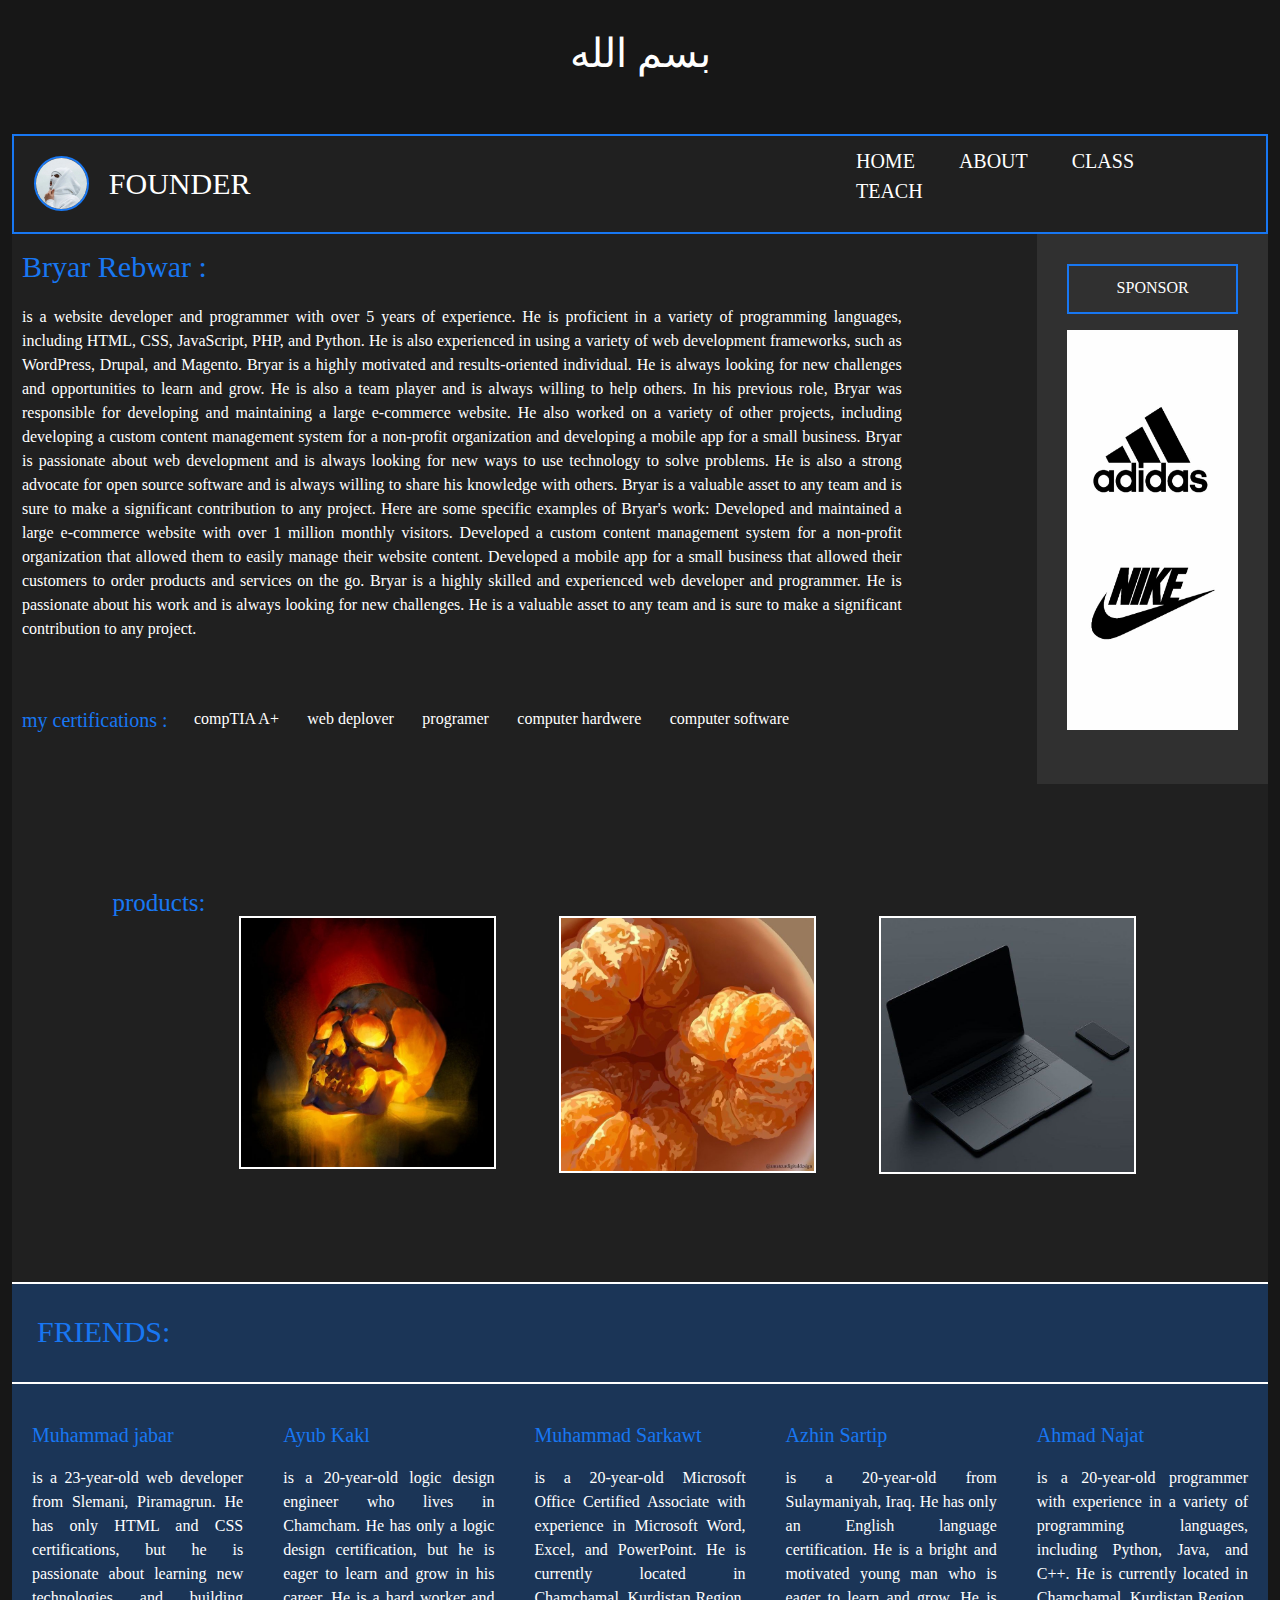
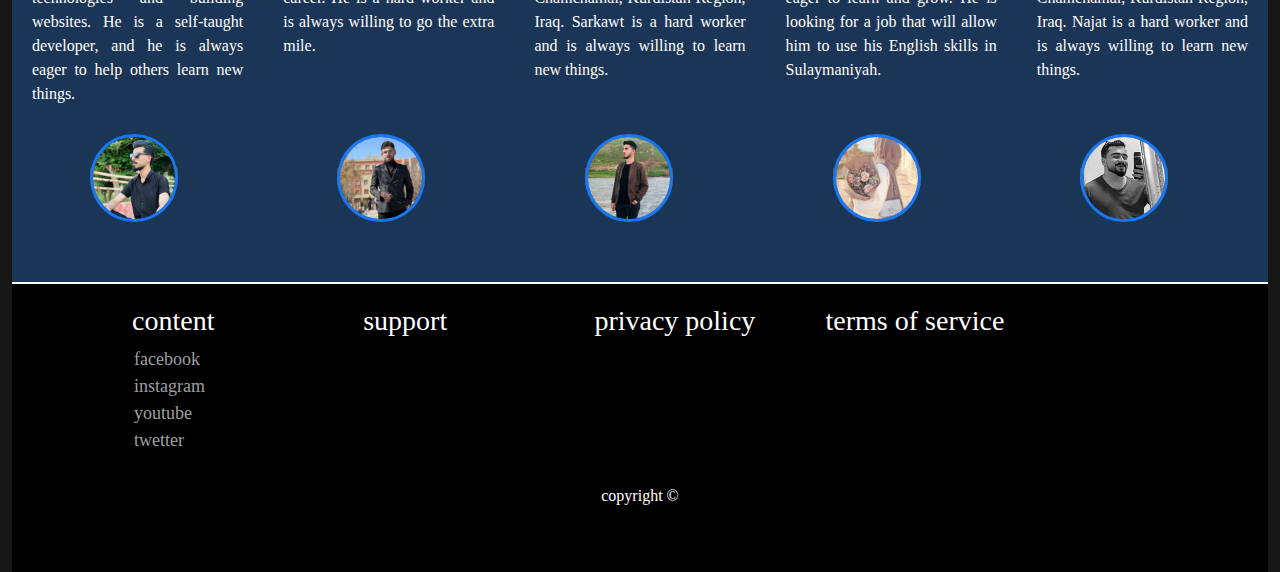
==== founder1.html @ d140935f "Add files via upload" ====
<html>
    <head>
            <title>Bryar.Rebwar</title>
            <link rel="stylesheet" href="founder1.css">
            <link href="https://cdn.jsdelivr.net/npm/bootstrap@5.2.3/dist/css/bootstrap.min.css" rel="stylesheet">
    </head>

    <body class="body" >
        <div class="container-fluid">

            <div class="islam">
                <h1 align="center">بسم اللە</h1></div>
                <br><br>



                
                <div class="banner1">
                    <div class="founderimg">
                        <img src="founder.jpg" class="founderimg1">

                    </div>

                    <div class="founder">
                        <p class="foundertext">founder</p>
                    </div>

                    <div class="navbar1">

                        <ul>
                            <li><a href="#" target="_blank"> HOME</li></a>
                            <li><a href="#" target="_blank">ABOUT</li></a>
                            <li><a href="#" target="_blank">CLASS</li></a>
                            <li><a href="#" target="_blank">TEACH</li></a>
                        </ul>
            
                    </div>






                </div>












                <div class="paragraph">
                    
                    <div class="paragraph1">
                        <p class="bryar">Bryar Rebwar :</p> <p> is a website developer and programmer with over 5 years of experience. He is proficient in a variety of programming languages, including HTML, CSS, JavaScript, PHP, and Python. He is also experienced in using a variety of web development frameworks, such as WordPress, Drupal, and Magento.
            
                        Bryar is a highly motivated and results-oriented individual. He is always looking for new challenges and opportunities to learn and grow. He is also a team player and is always willing to help others.
                        
                        In his previous role, Bryar was responsible for developing and maintaining a large e-commerce website. He also worked on a variety of other projects, including developing a custom content management system for a non-profit organization and developing a mobile app for a small business.
                        
                        Bryar is passionate about web development and is always looking for new ways to use technology to solve problems. He is also a strong advocate for open source software and is always willing to share his knowledge with others.
                        
                        Bryar is a valuable asset to any team and is sure to make a significant contribution to any project.
                        
                        Here are some specific examples of Bryar's work:
                        
                        Developed and maintained a large e-commerce website with over 1 million monthly visitors.
                        Developed a custom content management system for a non-profit organization that allowed them to easily manage their website content.
                        Developed a mobile app for a small business that allowed their customers to order products and services on the go.
                        Bryar is a highly skilled and experienced web developer and programmer. He is passionate about his work and is always looking for new challenges. He is a valuable asset to any team and is sure to make a significant contribution to any project.
                    </p>
                        <br><br>
                        <div class="certifications">
                        <p class="certification">my certifications :</p>

                        <li>compTIA A+</li>
                        <li>web deplover</li>
                        <li>programer</li>
                        <li>computer hardwere</li>
                        <li>computer software</li>
                    </ul>

                </div>






                    </div>





                    <div class="reklam">
                        <p class="reklam1">SPONSOR</p>
                        <img class="" src="reklam.jpg">
                    </div>







                    
                </div>



                <div class="work1">
                    <p class="product">products:</p>





                    <div class="workimg">
                        <img src="imagekala.JPG" class="workimage" alt="">
                    </div>
                    <div class="workimg">
                        <img src="imageP.JPG" class="workimage" alt="">
                    </div>
                    <div class="workimg">
                        <img src="imagecom.jpg" class="workimage" alt="">
                    </div>







                </div>


                <div class="friend0"><P class="friendd">FRIENDS:</P></div>
                <div class="friends">
                    <div class="friend">

                        <div class="part1">   
                    <p class="para"> <P class="name"> Muhammad jabar </P> is a 23-year-old web developer from Slemani, Piramagrun. He has only HTML and CSS certifications, but he is passionate about learning new technologies and building websites. He is a self-taught developer, and he is always eager to help others learn new things.</p>
                    </div>
                    
                    <br><br>
                    
                    <div class="part1">
                        <p class="para"> <p class="name"> Ayub Kakl </p> is a 20-year-old logic design engineer who lives in Chamcham. He has only a logic design certification, but he is eager to learn and grow in his career. He is a hard worker and is always willing to go the extra mile.</p>
                    </div>
                    
                    
                    <div class="part1">
                        <p class="para"> <p class="name"> Muhammad Sarkawt </p> is a 20-year-old Microsoft Office Certified Associate with experience in Microsoft Word, Excel, and PowerPoint. He is currently located in Chamchamal, Kurdistan Region, Iraq. Sarkawt is a hard worker and is always willing to learn new things.</p>
                    </div>
                    
                    
                    <div class="part1">
                        <p class="para"> <p class="name"> Azhin Sartip </p> is a 20-year-old from Sulaymaniyah, Iraq. He has only an English language certification. He is a bright and motivated young man who is eager to learn and grow. He is looking for a job that will allow him to use his English skills in Sulaymaniyah.</p>
                    </div>
                    
                    
                    
                    <div class="part1">
                        <p class="para"> <p class="name"> Ahmad Najat </p> is a 20-year-old programmer with experience in a variety of programming languages, including Python, Java, and C++. He is currently located in Chamchamal, Kurdistan Region, Iraq. Najat is a hard worker and is always willing to learn new things.</p>
                    </div>
                    
                    
                    </div>
                </div>


                <div class="wena">

                    <a href="" class="wena1"><img src="image7.jpg" class="wena2" title="link facebook"></a>
                    <a href="" class="wena1"><img src="imageA.jpg.png" class="wena2" title="link facebook" ></a>
                    <a href="" class="wena1"><img src="imageM.jpg" class="wena2" title="link facebook"></a>
                    <a href="" class="wena1"><img src="imageazhin.jpg" class="wena2" title="link facebook"></a>
                    <a href="" class="wena1"><img src="imageAH.JPG" class="wena2" title="link facebook"></a>
                
                </div>
                












                <div class="end">
                    <div class="end">


                        <div class="end1">
                        <h3 title="head">content</h3>
                        <ul>
                            <a href="https://www.facebook.com/" class="enda">
                            <li class="li">facebook</li>
                            </a>
                            <a href="https://www.instagram.com/" class="enda">
                            <li class="li">instagram</li>
                            </a>
                            <a href="https://www.youtube.com/" class="enda">
                            <li class="li">youtube</li>
                            </a>
                            <a href="https://twitter.com/i/flow/login" class="enda">
                            <li class="li">twetter</li>
                            </a>
                        </ul>
                        </div>
                        
                        
                        
                        <div class="end1">
                            <h3 title="head">support</h3>

                            </div>
                        
                        
                        
                        
                            <div class="end1">
                                <h3 title="head">privacy policy</h3>

                                </div>
                        
                        
                        
                        
                        
                                <div class="end1">
                                    <h3 title="head">terms of service</h3>
                                    <ul>

                                    </div>
                        

                        
                </div>
                </div>

                <div class="copy">
                    <br><br>
                    <p class="copy" title="copyright">copyright &copy;</p>
                    <br><br>
                    </div>





















        </div>
    </body>
</html>
---- founder1.css ----
*{
    margin: 0 ;
    padding: 0 ;
    font-family: calibri;
}
.body{
    background-color: #171717;
    color: #ffffff;
}
.islam{
    padding-top:30px ;
}
.banner1{
    display: flex;
    border: 2px solid;
    border-color: #1877f2;
    background-color: #202020;
    width: 100%;
    height: 100px;
}



.paragraph{
    display: flex;
    width: 100%;
    height: 550px ;
    background-color: #202020;
}


.reklam{

    padding: 30px;
    text-align: center;
    width: 20%;
    height: 550px;
    background-color: #303030;
}


.work1{
    width: 100%;
    height: 500px;
    background-color: #202020;
}

.friends{
    width: 100%;
    height: 350px;
    background-color: #606060;
}



.end{
    width: 100%;
    height: 500px;
    background-color: #707070;
}











.founderimg{
    width: 12%;
    margin: 20px;
}

.founderimg1{

    border: 2px solid #1877f2;
    border-radius: 50%;
    width: 100%;
}
.founder{
    width: 10%;
    height: 100px;
}
.foundertext{
    text-transform:uppercase;
    font-size: 30px;
    margin-top: 25px;
}

.foundertext:hover{
    color: #1877f2;
}














.navbar1 {
    width: 100%;
    margin-left:550px;
    padding: 20px;
    display : flex;
    align-items: center;
    justify-content: space-between;

}
.navbar1 ul li {
    list-style : none;
    display:inline-block;
    margin:0 20px ;
    position: relative;
}
.navbar1 ul li a{
    font-size: 20px;
    text-decoration: none;
    color: white;
    text-transform: uppercase;
}
.navbar1 ul li::after {
    content:'';
    height: 2px;
    width: 0%;
    background: #1877f2;
    position: absolute;
    left: 0;
    bottom: -10%;
    transition: 0.5s;
}
.navbar1 ul li:hover:after {
width: 100%;
    
}





















.paragraph1{
    margin-right: 10%;
    background-color: #202020;
    text-align: justify;
    color: #ffffff;
    padding: 10px;
    width: 80%  ;
}

.reklam1{
    border: 2px solid;
    border-color: #1877f2;
    width: 100%;
    height: 50px;
    padding-top:10px ;
}
.reklam img{
    width: 100%;
    height: 400px;
}

.certification{

    float: left;
    color: #1877f2;
    font-size: 20px;
}

.certifications li{
    
    margin:2px ;
    margin-left: 3%;
    display: flex;
    float: left;

}
.bryar{
    font-size: 30px;
    color: #1877f2;
}




















.work1{
    padding: 8%;
    display: flex;
    border-bottom: 2px solid;


}
.workimg{
    margin: 3%;
    width: 27%;
    height: 100px;
    background-color: #1877f2;
}
.product{
    color: #1877f2;
    font-size:25px;
    width: 10%;
}
.workimage{
    border: 2px solid;
    width: 100%;
}


























.friend0{
    width: 100%;
    height: 100px;
    border-bottom: 2px solid ;
    background-color: #1b3557;
}

.friendd:hover{
    color: #ffffff;
}
.friendd{ width: 30px;
    color: #1877f2;
    padding: 25px;
    font-size: 30px;
}

.friend{
    height: 350px;
    width: 100%;
    background-color: #1b3557;
    display: flex;
    float: left;
    
}

.part1{
    padding:20px;
    width: 40%;
    height: 350px;
    text-align: justify;
    color: #ffffff;

}
.name{
    color: #1877f2;
    text-decoration: none;
    font-size: 20px;
}
.name:hover{
    color: #ffffff;
}














.wena{

    width: 100%;
    height: 150px;
    background-color: #1b3557;
    border-bottom: 2px solid ;
}

.wena1{
    background-color: #505050;
    margin: 6.2%;
}
.wena2{
    border: 3px solid;
    border-color: #1877f2;
    width: 7%;
    border-radius: 50%;
}



















.end1{
    color: #ffffff;
    padding: 20px;
    font-size: 20px;
    width: 20%;
    height: 20%;


    
}


.li{
    margin-left: -30px;
    list-style: none;
    font-size:large ;

}
.enda{
    text-decoration: none;
    color:#9f9f9f;
}
.end{
    background-color: #000000;
    padding-left: 50px;
    width: 100%;
    height: 200px;
    float:left;
    display: flex;


}

.copy{
    color: #ffffff;
    text-align: center;
    background-color: #000000;
}
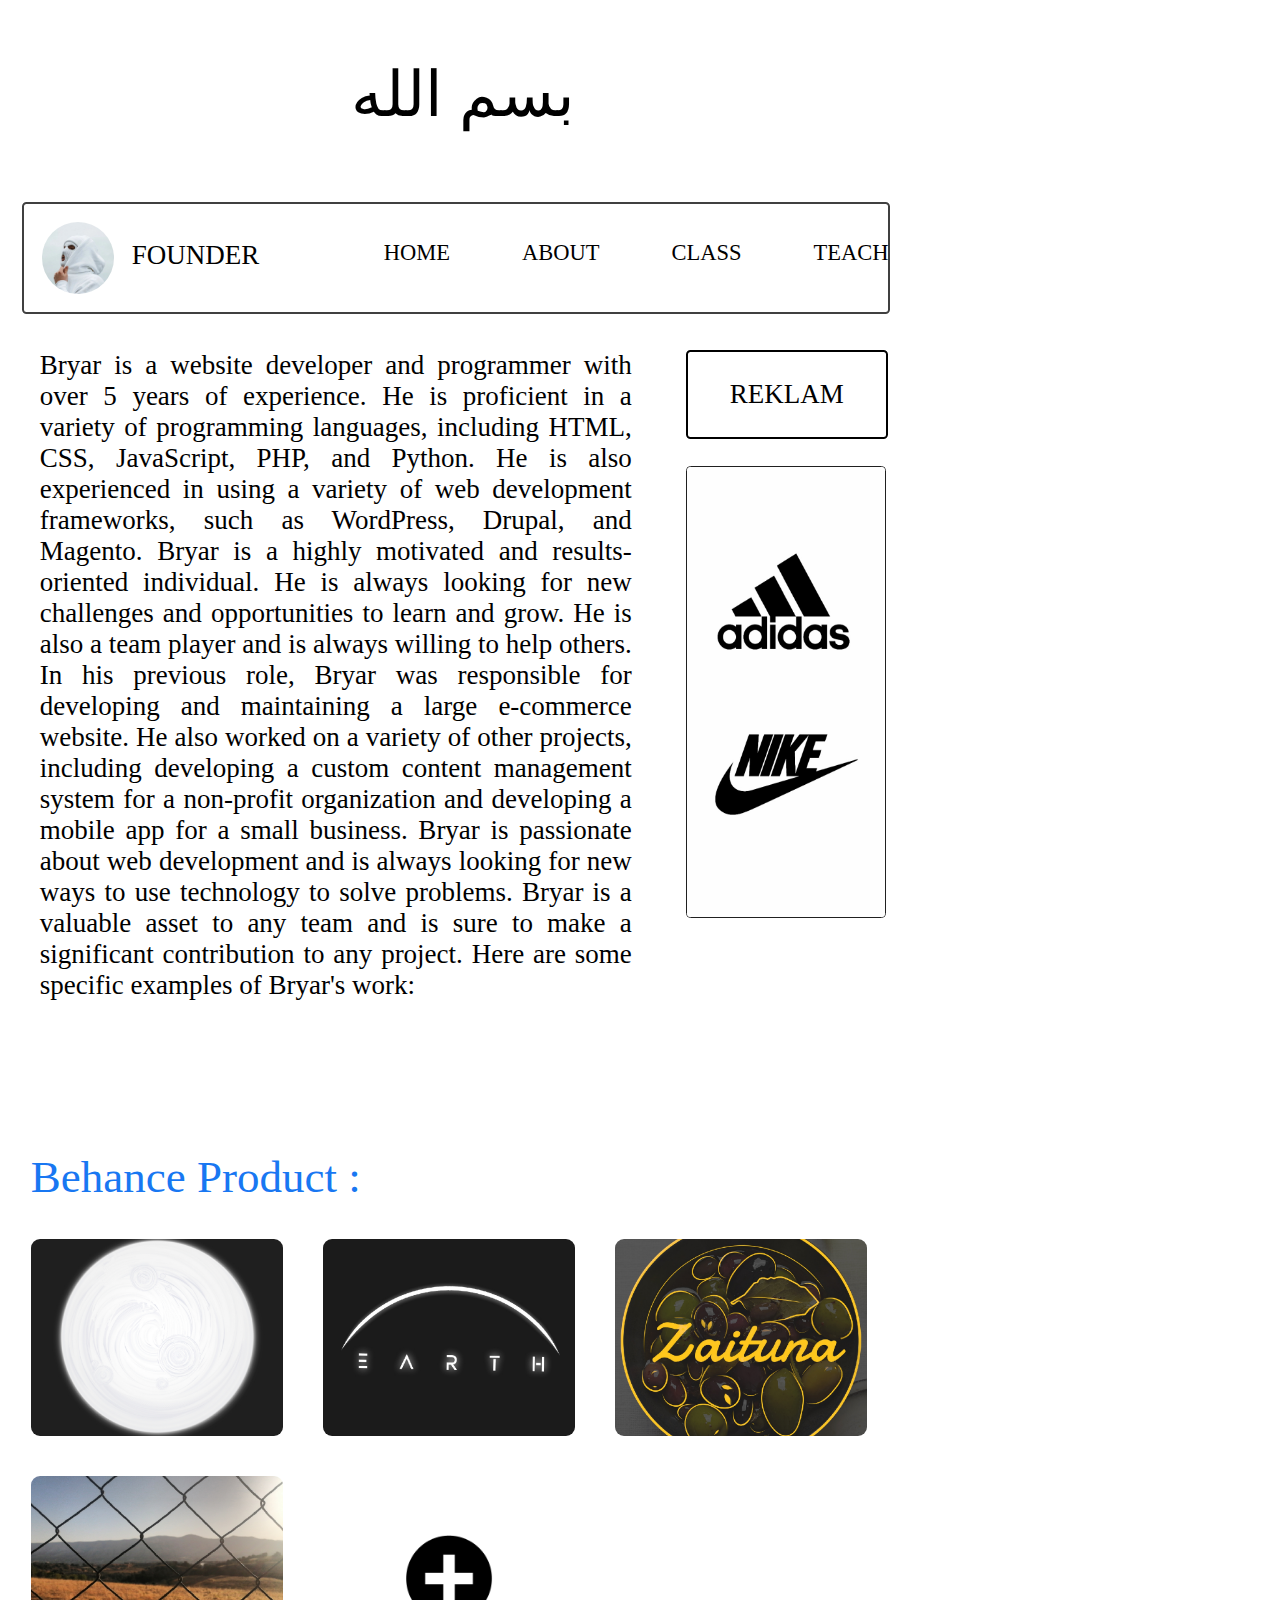
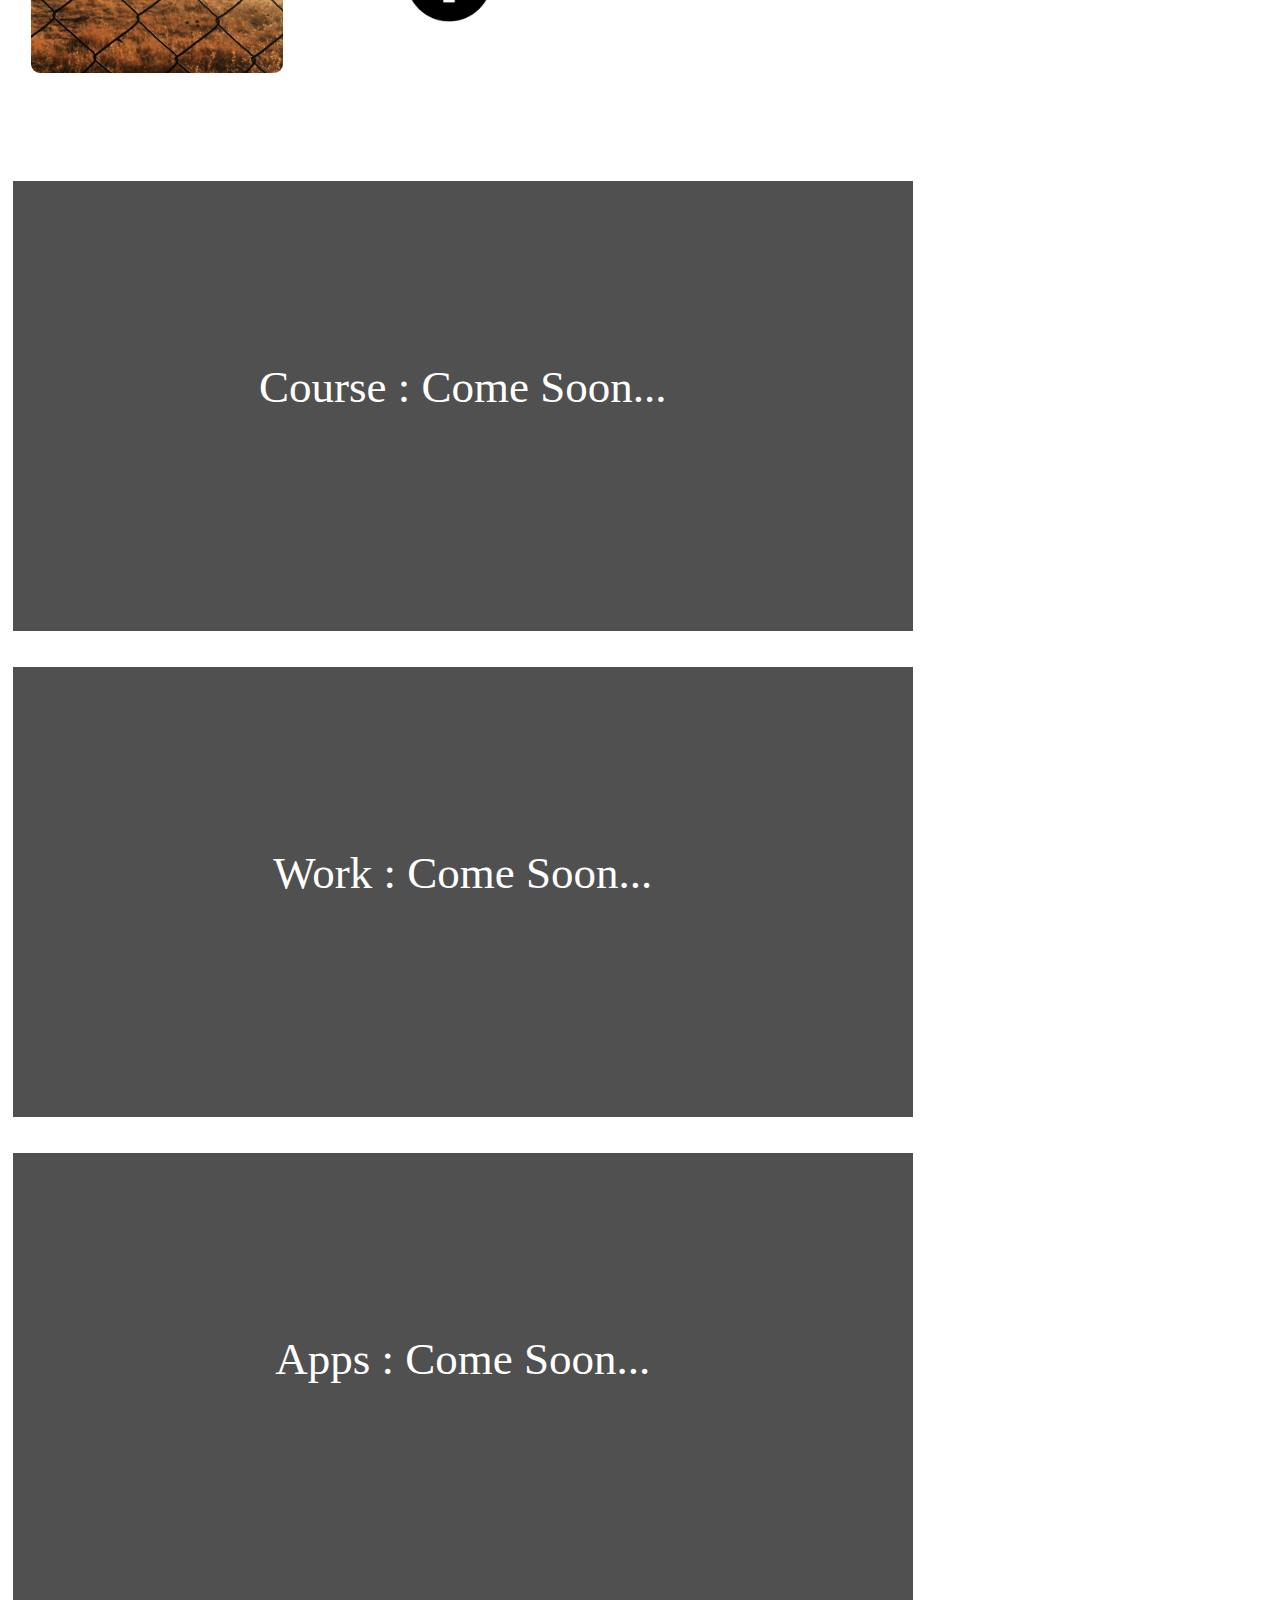
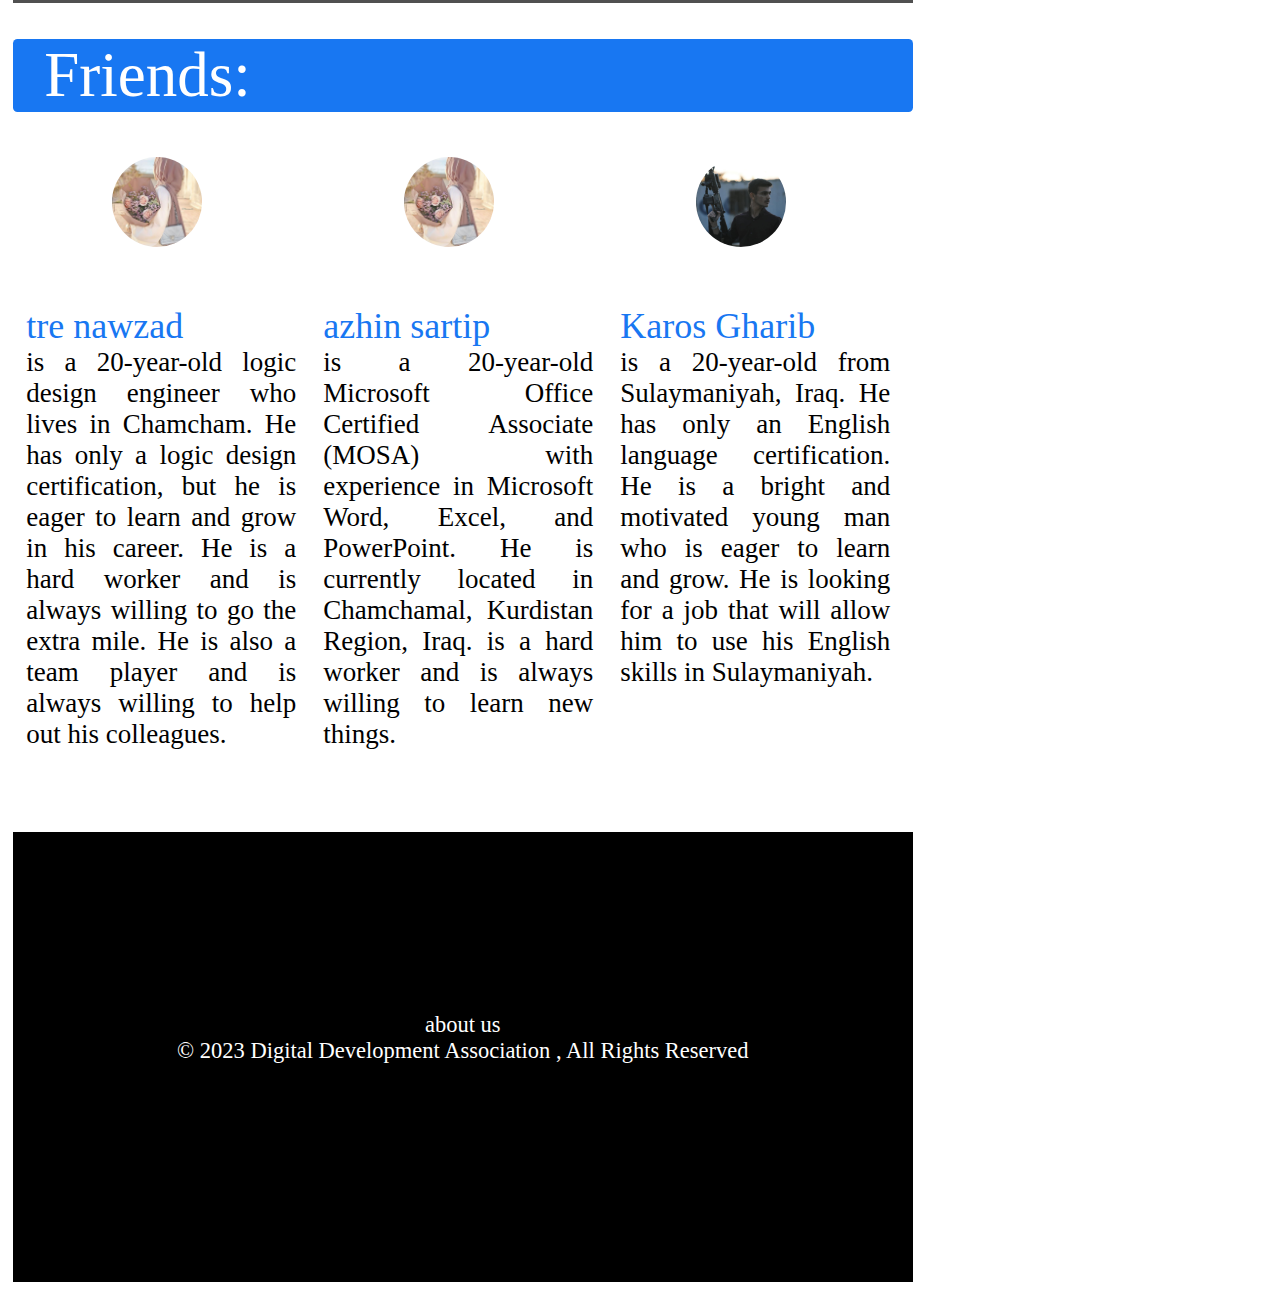
==== commit eafb9658: "Add files via upload" ====
--- a/founder1.html
+++ b/founder1.html
@@ -1,107 +1,183 @@
-<html>
-    <head>
-            <title>Bryar.Rebwar</title>
-            <link rel="stylesheet" href="founder1.css">
-            <link href="https://cdn.jsdelivr.net/npm/bootstrap@5.2.3/dist/css/bootstrap.min.css" rel="stylesheet">
-    </head>
-
-    <body class="body" >
-        <div class="container-fluid">
-
-            <div class="islam">
-                <h1 align="center">بسم اللە</h1></div>
-                <br><br>
-
-
-
-                
-                <div class="banner1">
-                    <div class="founderimg">
-                        <img src="founder.jpg" class="founderimg1">
+<!DOCTYPE html>
+<html lang="ku">
+<head>
+    <meta charset="UTF-8">
+    <link rel="stylesheet" href="founder1.css">
+    <meta name="viewport" content="width=device-width, initial-scale=1.0">
+    <title>Document</title>
+</head>
+<body class="body1">
+    <div class="body2">
+
+
+
+
+
+
+
+
+
+
+        <div class="islam">
+            <p class="h1">بسم اللە</p>
+        </div>
+
+
+
+
+
+
+
+
+
+
+
+
+
+
+
+
+
+        <div class="banner1">
+            <div class="logo">
+                <a href="#"><img src="founder.jpg" title="وێنە"></a>
+            </div>
+
+
+
+            <div class="founder1">
+                <a href=""><p>founder</p></a>
+            </div>
+
+
+
+            <div class="navbar1">
+                <ul>
+                    <li><a href="#" target="_blank"> HOME</li></a>
+                    <li><a href="#" target="_blank">ABOUT</li></a>
+                    <li><a href="#" target="_blank">CLASS</li></a>
+                    <li><a href="#" target="_blank">TEACH</li></a>
+                </ul>
+            </div>
+
+
+
+        </div>
+
+
+
+
+
+
+
+        <div class="paragraph1" title="زانیاری کەسی">
+
+            <p>
+                Bryar is a website developer and programmer with over 5 years of experience. He is proficient in a variety of programming languages, including HTML, CSS, JavaScript, PHP, and Python. He is also experienced in using a variety of web development frameworks, such as WordPress, Drupal, and Magento.
+                
+                Bryar is a highly motivated and results-oriented individual. He is always looking for new challenges and opportunities to learn and grow. He is also a team player and is always willing to help others.
+                
+                In his previous role, Bryar was responsible for developing and maintaining a large e-commerce website. He also worked on a variety of other projects, including developing a custom content management system for a non-profit organization and developing a mobile app for a small business.
+                
+                Bryar is passionate about web development and is always looking for new ways to use technology to solve problems.
+                
+                Bryar is a valuable asset to any team and is sure to make a significant contribution to any project.
+                
+                Here are some specific examples of Bryar's work:
+            </p>
+
+
+
+
+                <div class="reklam">
+                    <p title="ووشە">reklam</p>
+                    <a href="#" target="_blank">
+                    <img src="reklam.jpg" title="ریکلام">
+                    </a>
 
                     </div>
 
-                    <div class="founder">
-                        <p class="foundertext">founder</p>
-                    </div>
-
-                    <div class="navbar1">
-
-                        <ul>
-                            <li><a href="#" target="_blank"> HOME</li></a>
-                            <li><a href="#" target="_blank">ABOUT</li></a>
-                            <li><a href="#" target="_blank">CLASS</li></a>
-                            <li><a href="#" target="_blank">TEACH</li></a>
-                        </ul>
-            
-                    </div>
-
-
-
-
-
-
-                </div>
-
-
-
-
-
-
-
-
-
-
-
-
-                <div class="paragraph">
+
+
+
+
                     
-                    <div class="paragraph1">
-                        <p class="bryar">Bryar Rebwar :</p> <p> is a website developer and programmer with over 5 years of experience. He is proficient in a variety of programming languages, including HTML, CSS, JavaScript, PHP, and Python. He is also experienced in using a variety of web development frameworks, such as WordPress, Drupal, and Magento.
-            
-                        Bryar is a highly motivated and results-oriented individual. He is always looking for new challenges and opportunities to learn and grow. He is also a team player and is always willing to help others.
+            </div>
+
+
+
+
+            <div class="product1">
+                <p title="text" >behance product :</p>
+                <img title="وێنە" class="product1img" src="moon.jpg" alt="">
+                <img title="وێنە" class="product1img" src="earth.jpg" alt="">
+                <img title="وێنە" class="product1img" src="zaituna.jpg" alt="">
+                <img title="وێنە" class="product1img" src="kurdistan.jpg" alt="">
+                <a href="https://www.behance.net/bryarr180"><img  src="plus.jpg" title="زیاتر ببینە" ></a>
+            </div>
+
+
+        
+            <div class="course">
+                <P>course : come soon...</P>
+            </div>
+            <br><br>
+
+
+            <div class="course">
+                <P>work : come soon...</P>
+            </div>
+            <br><br>
+
+
+            <div class="course">
+                <P>apps : come soon...</P>
+            </div>
+            <br><br>
+
+
+
+
+
+
+
+
+
+            <div class="friendtext"><p> &nbsp; friends:</p></div>
+            <div class="friend">
+
+
+                <img src="imageazhin.jpg" title="وێنە">
+                <img src="imageazhin.jpg" title="وێنە">
+                <img src="imageK.jpg" title="وێنە">
+
+            </div>
+
+                    <div class="friendsp">
+                            
+                        <div class="part1">
+    <p class="para"> <p class="name">tre nawzad</p> is a 20-year-old logic design engineer who lives in Chamcham. He has only a logic design certification, but he is eager to learn and grow in his career. He is a hard worker and is always willing to go the extra mile. He is also a team player and is always willing to help out his colleagues.</p>
+
+                        </div>
+
+
+                        <div class="part1">
+    <p class="para"> <p class="name"> azhin sartip</p> is a 20-year-old Microsoft Office Certified Associate (MOSA) with experience in Microsoft Word, Excel, and PowerPoint. He is currently located in Chamchamal, Kurdistan Region, Iraq. is a hard worker and is always willing to learn new things.</p>
+                        </div>
+
+
+                        <div class="part1">
+                         <p class="para"> <p class="name"> Karos Gharib </p> is a 20-year-old from Sulaymaniyah, Iraq. He has only an English language certification. He is a bright and motivated young man who is eager to learn and grow. He is looking for a job that will allow him to use his English skills in Sulaymaniyah.</p>
+                        </div>
+
+
                         
-                        In his previous role, Bryar was responsible for developing and maintaining a large e-commerce website. He also worked on a variety of other projects, including developing a custom content management system for a non-profit organization and developing a mobile app for a small business.
-                        
-                        Bryar is passionate about web development and is always looking for new ways to use technology to solve problems. He is also a strong advocate for open source software and is always willing to share his knowledge with others.
-                        
-                        Bryar is a valuable asset to any team and is sure to make a significant contribution to any project.
-                        
-                        Here are some specific examples of Bryar's work:
-                        
-                        Developed and maintained a large e-commerce website with over 1 million monthly visitors.
-                        Developed a custom content management system for a non-profit organization that allowed them to easily manage their website content.
-                        Developed a mobile app for a small business that allowed their customers to order products and services on the go.
-                        Bryar is a highly skilled and experienced web developer and programmer. He is passionate about his work and is always looking for new challenges. He is a valuable asset to any team and is sure to make a significant contribution to any project.
-                    </p>
-                        <br><br>
-                        <div class="certifications">
-                        <p class="certification">my certifications :</p>
-
-                        <li>compTIA A+</li>
-                        <li>web deplover</li>
-                        <li>programer</li>
-                        <li>computer hardwere</li>
-                        <li>computer software</li>
-                    </ul>
-
-                </div>
-
-
-
-
-
-
-                    </div>
-
-
-
-
-
-                    <div class="reklam">
-                        <p class="reklam1">SPONSOR</p>
-                        <img class="" src="reklam.jpg">
-                    </div>
+
+
+                        </div>
+
+
+
 
 
 
@@ -110,171 +186,33 @@
 
 
                     
-                </div>
-
-
-
-                <div class="work1">
-                    <p class="product">products:</p>
-
-
-
-
-
-                    <div class="workimg">
-                        <img src="imagekala.JPG" class="workimage" alt="">
-                    </div>
-                    <div class="workimg">
-                        <img src="imageP.JPG" class="workimage" alt="">
-                    </div>
-                    <div class="workimg">
-                        <img src="imagecom.jpg" class="workimage" alt="">
-                    </div>
-
-
-
-
-
-
-
-                </div>
-
-
-                <div class="friend0"><P class="friendd">FRIENDS:</P></div>
-                <div class="friends">
-                    <div class="friend">
-
-                        <div class="part1">   
-                    <p class="para"> <P class="name"> Muhammad jabar </P> is a 23-year-old web developer from Slemani, Piramagrun. He has only HTML and CSS certifications, but he is passionate about learning new technologies and building websites. He is a self-taught developer, and he is always eager to help others learn new things.</p>
-                    </div>
-                    
-                    <br><br>
-                    
-                    <div class="part1">
-                        <p class="para"> <p class="name"> Ayub Kakl </p> is a 20-year-old logic design engineer who lives in Chamcham. He has only a logic design certification, but he is eager to learn and grow in his career. He is a hard worker and is always willing to go the extra mile.</p>
-                    </div>
-                    
-                    
-                    <div class="part1">
-                        <p class="para"> <p class="name"> Muhammad Sarkawt </p> is a 20-year-old Microsoft Office Certified Associate with experience in Microsoft Word, Excel, and PowerPoint. He is currently located in Chamchamal, Kurdistan Region, Iraq. Sarkawt is a hard worker and is always willing to learn new things.</p>
-                    </div>
-                    
-                    
-                    <div class="part1">
-                        <p class="para"> <p class="name"> Azhin Sartip </p> is a 20-year-old from Sulaymaniyah, Iraq. He has only an English language certification. He is a bright and motivated young man who is eager to learn and grow. He is looking for a job that will allow him to use his English skills in Sulaymaniyah.</p>
-                    </div>
-                    
-                    
-                    
-                    <div class="part1">
-                        <p class="para"> <p class="name"> Ahmad Najat </p> is a 20-year-old programmer with experience in a variety of programming languages, including Python, Java, and C++. He is currently located in Chamchamal, Kurdistan Region, Iraq. Najat is a hard worker and is always willing to learn new things.</p>
-                    </div>
-                    
-                    
-                    </div>
-                </div>
-
-
-                <div class="wena">
-
-                    <a href="" class="wena1"><img src="image7.jpg" class="wena2" title="link facebook"></a>
-                    <a href="" class="wena1"><img src="imageA.jpg.png" class="wena2" title="link facebook" ></a>
-                    <a href="" class="wena1"><img src="imageM.jpg" class="wena2" title="link facebook"></a>
-                    <a href="" class="wena1"><img src="imageazhin.jpg" class="wena2" title="link facebook"></a>
-                    <a href="" class="wena1"><img src="imageAH.JPG" class="wena2" title="link facebook"></a>
-                
-                </div>
-                
-
-
-
-
-
-
-
-
-
-
-
-
-                <div class="end">
-                    <div class="end">
-
-
-                        <div class="end1">
-                        <h3 title="head">content</h3>
-                        <ul>
-                            <a href="https://www.facebook.com/" class="enda">
-                            <li class="li">facebook</li>
-                            </a>
-                            <a href="https://www.instagram.com/" class="enda">
-                            <li class="li">instagram</li>
-                            </a>
-                            <a href="https://www.youtube.com/" class="enda">
-                            <li class="li">youtube</li>
-                            </a>
-                            <a href="https://twitter.com/i/flow/login" class="enda">
-                            <li class="li">twetter</li>
-                            </a>
-                        </ul>
-                        </div>
-                        
-                        
-                        
-                        <div class="end1">
-                            <h3 title="head">support</h3>
-
-                            </div>
-                        
-                        
-                        
-                        
-                            <div class="end1">
-                                <h3 title="head">privacy policy</h3>
-
-                                </div>
-                        
-                        
-                        
-                        
-                        
-                                <div class="end1">
-                                    <h3 title="head">terms of service</h3>
-                                    <ul>
-
-                                    </div>
-                        
-
-                        
-                </div>
-                </div>
-
-                <div class="copy">
-                    <br><br>
-                    <p class="copy" title="copyright">copyright &copy;</p>
-                    <br><br>
-                    </div>
-
-
-
-
-
-
-
-
-
-
-
-
-
-
-
-
-
-
-
-
-
-        </div>
-    </body>
+
+
+
+
+
+
+                        <div class="end">
+                        <p>about us <br> © 2023 Digital Development Association , All Rights Reserved</p>
+                        </div>
+
+
+
+    </div>
+
+
+
+
+
+
+
+
+
+
+
+
+
+
+    </div>
+</body>
 </html>--- a/founder1.css
+++ b/founder1.css
@@ -3,401 +3,290 @@
     padding: 0 ;
     font-family: calibri;
 }
-.body{
-    background-color: #171717;
+.body1{
+
+    color: #000000;
+    padding: 1% ;
+}
+
+
+.islam{
+    text-align: center;
+
+    width: 100dvh;
+    height: 20vh;
+
+}
+
+.h1{
+    padding: 5dvh;
+    font-size: 7dvh;
+}
+
+
+
+
+
+
+
+
+
+
+
+.banner1{
+    margin: 1dvh;
+    border-radius: 0.5dvh;
+    border:0.3dvh solid #404040;
+    background-color: #ffffff;
+    width: 96dvh;
+    height: 12dvh;
+    display: flex;
+}
+
+.logo{
+
+    width: 12dvh;
+    height: 12dvh;
+}
+.logo a img {
+
+    border-radius: 50dvh;
+    margin: 2dvh;
+    width: 8dvh;
+    height: 8dvh;
+}
+
+.founder1{
+    width: 16dvh;
+    font-size: 3dvh;
+    text-transform:uppercase;
+    padding-top:4dvh ;
+
+
+}
+.founder1 a{
+    text-decoration:none;
+    color:#000000;
+}
+.founder1 a:hover{
+    color: #1877f2;
+}
+
+
+
+
+.navbar1{
+    margin-left: auto;
+    width: 60dvh;
+}
+.navbar1 ul a{
+    text-decoration: none;
+    color: #000000;
+    font-size: 2.5dvh;
+
+}
+.navbar1 ul{
+    display: flex;
+    float: left;
+    list-style: none;
+    justify-content:space-between;
+
+}
+.navbar1 li{
+    margin: 4dvh 4dvh;
+
+}
+
+
+.navbar1 a:hover{
+    color: #1877f2;
+}
+
+
+
+
+
+
+.course{
+    background-color: #505050;
+    width: 100dvh;
+    height: 50dvh;text-align: center;
     color: #ffffff;
-}
-.islam{
-    padding-top:30px ;
-}
-.banner1{
-    display: flex;
-    border: 2px solid;
-    border-color: #1877f2;
-    background-color: #202020;
-    width: 100%;
-    height: 100px;
-}
-
-
-
-.paragraph{
-    display: flex;
-    width: 100%;
-    height: 550px ;
-    background-color: #202020;
-}
-
-
-.reklam{
-
-    padding: 30px;
+
+}
+.course p{
+    padding-top: 20dvh;
+    font-size: 5dvh;
+    text-transform: capitalize;
+}
+
+
+
+
+
+
+
+
+
+
+
+
+
+
+
+
+
+
+
+
+.paragraph1{
+    display: flex;
+    width: 100dvh;
+    height: 90dvh;
+    
+
+}
+.paragraph1 p{
+
+    text-align: justify;
+    font-size: 3dvh;
+    width: 70dvh;
+    padding: 3dvh;
+}
+.paragraph1 .reklam{
+    width: 30dvh;
+    height: 90dvh;
+}
+
+
+
+
+
+
+
+
+
+
+
+.reklam img{
+    border-radius: 0.5dvh;
+    border: 0.2dvh solid #202020;
+    background-color: #000000;
+    width: 22dvh;
+    height: 50dvh;
+    margin: 3dvh;
+}
+.reklam p{
+    border: 0.3dvh solid #000000;
+    border-radius: 0.5dvh;
+    width: 16dvh;
     text-align: center;
-    width: 20%;
-    height: 550px;
-    background-color: #303030;
-}
-
-
-.work1{
-    width: 100%;
-    height: 500px;
-    background-color: #202020;
-}
-
-.friends{
-    width: 100%;
-    height: 350px;
-    background-color: #606060;
-}
+    text-transform: uppercase;
+    margin-top: 3dvh;
+    margin-left: 3dvh;
+}
+
+
+
+
+
+
+
+
+
+
+
+.product1{
+
+    width: 100dvh;
+    height: 70dvh;
+}
+.product1 p{
+    margin: 2dvh;
+    color: #1877f2;
+    text-transform: capitalize;
+    font-size: 5dvh;
+}
+
+
+.product1 img{
+
+    border-radius: 1dvh;
+    width: 28dvh;
+    margin: 2dvh;
+}
+
+
+
+
+
+
+
+
+.friend{
+    width: 100dvh;
+    height: 20dvh;
+}
+.friend p{
+    margin: 30dvh;
+    font-size: 5dvh;
+    text-transform:capitalize;
+}
+
+.friend img{
+    
+    width: 10dvh;
+    border-radius: 50dvh;
+    margin: 5dvh 11dvh;
+
+}
+
+.friendsp{
+    
+    width: 100dvh;
+    height: 60dvh;
+
+    display: flex;
+}
+.friendtext{
+    border-radius: 0.5dvh;
+    background-color: #1877f2;
+    font-size:7dvh;
+    width: 100dvh;
+    color: #ffffff;
+}
+
+.friendtext p{
+    width: 100dvh;
+    text-transform: capitalize;
+    
+}
+
+
+.part1{
+    
+    margin: 1.5dvh;
+    width: 30dvh;
+    font-size: 3dvh;
+    text-align: justify;
+}
+.name{
+     font-size: 4dvh;
+     color: #1877f2;
+}
+
+
+
 
 
 
 .end{
-    width: 100%;
-    height: 500px;
-    background-color: #707070;
-}
-
-
-
-
-
-
-
-
-
-
-
-.founderimg{
-    width: 12%;
-    margin: 20px;
-}
-
-.founderimg1{
-
-    border: 2px solid #1877f2;
-    border-radius: 50%;
-    width: 100%;
-}
-.founder{
-    width: 10%;
-    height: 100px;
-}
-.foundertext{
-    text-transform:uppercase;
-    font-size: 30px;
-    margin-top: 25px;
-}
-
-.foundertext:hover{
-    color: #1877f2;
-}
-
-
-
-
-
-
-
-
-
-
-
-
-
-
-.navbar1 {
-    width: 100%;
-    margin-left:550px;
-    padding: 20px;
-    display : flex;
-    align-items: center;
-    justify-content: space-between;
-
-}
-.navbar1 ul li {
-    list-style : none;
-    display:inline-block;
-    margin:0 20px ;
-    position: relative;
-}
-.navbar1 ul li a{
-    font-size: 20px;
-    text-decoration: none;
-    color: white;
-    text-transform: uppercase;
-}
-.navbar1 ul li::after {
-    content:'';
-    height: 2px;
-    width: 0%;
-    background: #1877f2;
-    position: absolute;
-    left: 0;
-    bottom: -10%;
-    transition: 0.5s;
-}
-.navbar1 ul li:hover:after {
-width: 100%;
-    
-}
-
-
-
-
-
-
-
-
-
-
-
-
-
-
-
-
-
-
-
-
-
-.paragraph1{
-    margin-right: 10%;
-    background-color: #202020;
-    text-align: justify;
     color: #ffffff;
-    padding: 10px;
-    width: 80%  ;
-}
-
-.reklam1{
-    border: 2px solid;
-    border-color: #1877f2;
-    width: 100%;
-    height: 50px;
-    padding-top:10px ;
-}
-.reklam img{
-    width: 100%;
-    height: 400px;
-}
-
-.certification{
-
-    float: left;
-    color: #1877f2;
-    font-size: 20px;
-}
-
-.certifications li{
-    
-    margin:2px ;
-    margin-left: 3%;
-    display: flex;
-    float: left;
-
-}
-.bryar{
-    font-size: 30px;
-    color: #1877f2;
-}
-
-
-
-
-
-
-
-
-
-
-
-
-
-
-
-
-
-
-
-
-.work1{
-    padding: 8%;
-    display: flex;
-    border-bottom: 2px solid;
-
-
-}
-.workimg{
-    margin: 3%;
-    width: 27%;
-    height: 100px;
-    background-color: #1877f2;
-}
-.product{
-    color: #1877f2;
-    font-size:25px;
-    width: 10%;
-}
-.workimage{
-    border: 2px solid;
-    width: 100%;
-}
-
-
-
-
-
-
-
-
-
-
-
-
-
-
-
-
-
-
-
-
-
-
-
-
-
-
-.friend0{
-    width: 100%;
-    height: 100px;
-    border-bottom: 2px solid ;
-    background-color: #1b3557;
-}
-
-.friendd:hover{
-    color: #ffffff;
-}
-.friendd{ width: 30px;
-    color: #1877f2;
-    padding: 25px;
-    font-size: 30px;
-}
-
-.friend{
-    height: 350px;
-    width: 100%;
-    background-color: #1b3557;
-    display: flex;
-    float: left;
-    
-}
-
-.part1{
-    padding:20px;
-    width: 40%;
-    height: 350px;
-    text-align: justify;
-    color: #ffffff;
-
-}
-.name{
-    color: #1877f2;
-    text-decoration: none;
-    font-size: 20px;
-}
-.name:hover{
-    color: #ffffff;
-}
-
-
-
-
-
-
-
-
-
-
-
-
-
-
-.wena{
-
-    width: 100%;
-    height: 150px;
-    background-color: #1b3557;
-    border-bottom: 2px solid ;
-}
-
-.wena1{
-    background-color: #505050;
-    margin: 6.2%;
-}
-.wena2{
-    border: 3px solid;
-    border-color: #1877f2;
-    width: 7%;
-    border-radius: 50%;
-}
-
-
-
-
-
-
-
-
-
-
-
-
-
-
-
-
-
-
-
-.end1{
-    color: #ffffff;
-    padding: 20px;
-    font-size: 20px;
-    width: 20%;
-    height: 20%;
-
-
-    
-}
-
-
-.li{
-    margin-left: -30px;
-    list-style: none;
-    font-size:large ;
-
-}
-.enda{
-    text-decoration: none;
-    color:#9f9f9f;
-}
-.end{
     background-color: #000000;
-    padding-left: 50px;
-    width: 100%;
-    height: 200px;
-    float:left;
-    display: flex;
-
-
-}
-
-.copy{
-    color: #ffffff;
     text-align: center;
-    background-color: #000000;
-}+    width: 100dvh;
+    height:30dvh;
+    padding-top: 20dvh;
+    font-size: 2.5dvh;
+}
+
